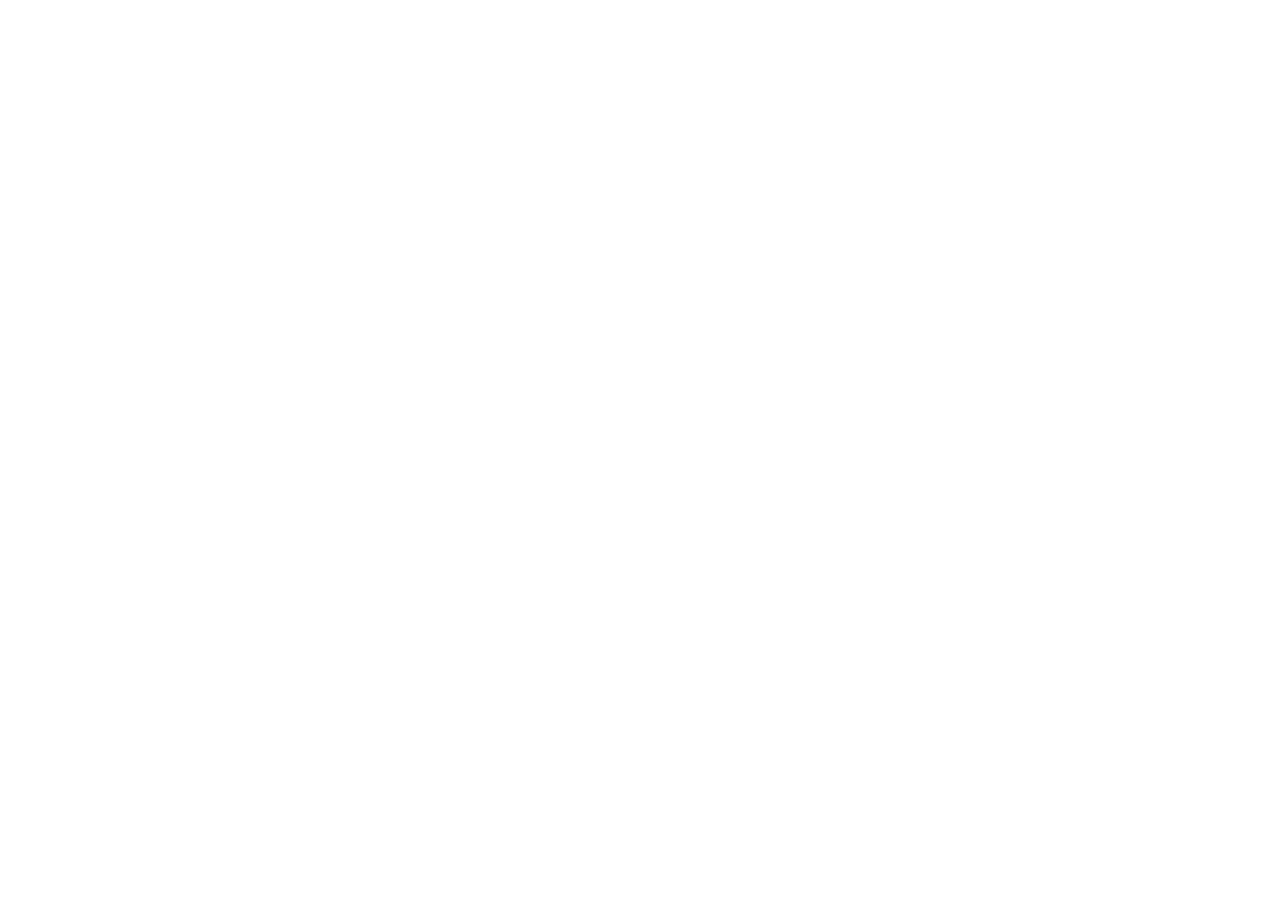
==== index.html @ a909cd36 "Init Project" ====
<!DOCTYPE html>
<html lang="en">
<head>
  <meta charset="UTF-8">
  <meta name="viewport" content="width=device-width, initial-scale=1.0">
  <meta http-equiv="X-UA-Compatible" content="ie=edge">
  <title>Document</title>
</head>
<body>
  
</body>
</html>
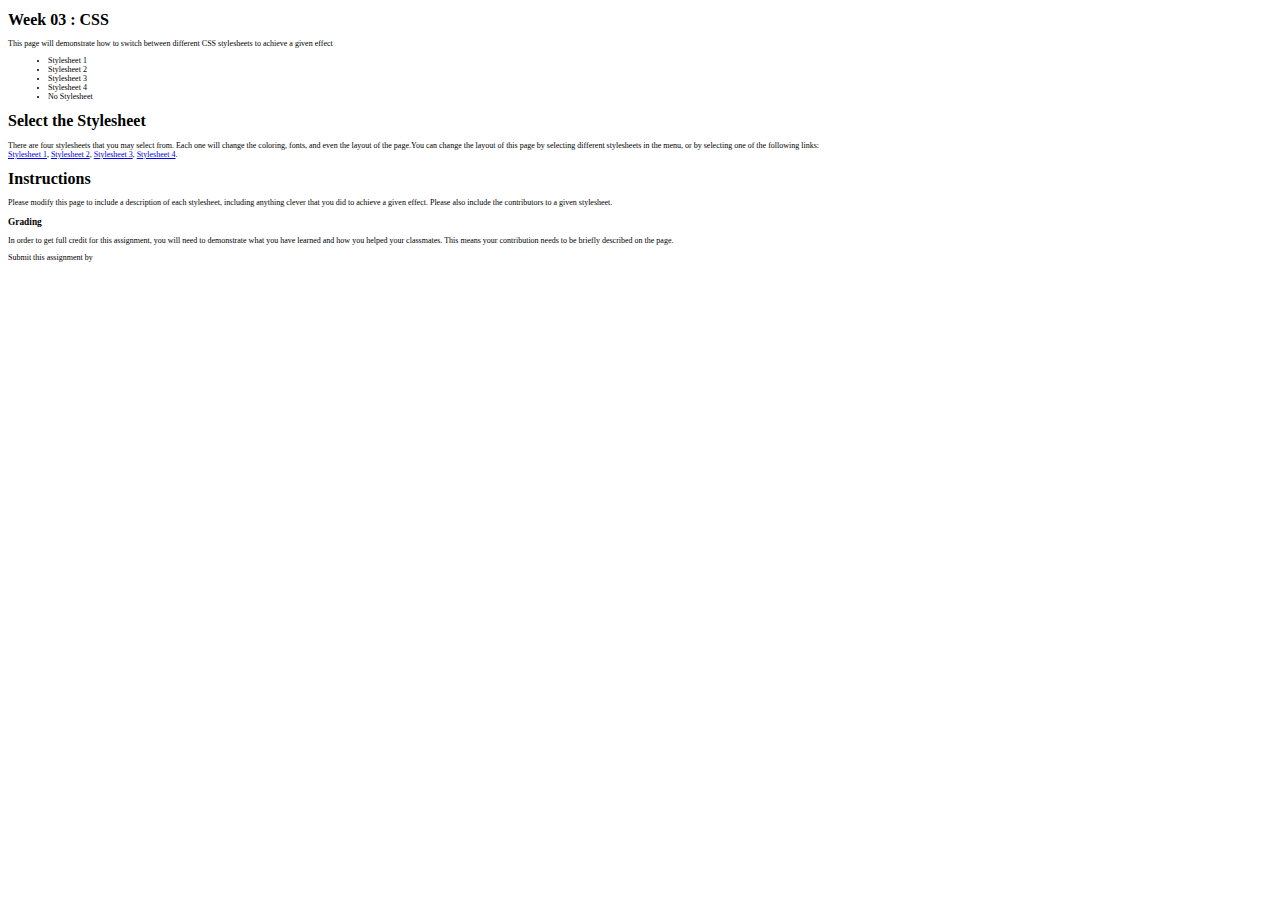
==== commit 75c840f2: "Initial Files" ====
--- a/index.html
+++ b/index.html
@@ -4,9 +4,75 @@
   <meta charset="UTF-8">
   <meta name="viewport" content="width=device-width, initial-scale=1.0">
   <meta http-equiv="X-UA-Compatible" content="ie=edge">
-  <title>Document</title>
+  <title>Week 03 : CSS</title>
+
+  <link rel="stylesheet" href="css/style-1.css">
+  <link rel="stylesheet" href="css/style-2.css">
+  <link rel="stylesheet" href="css/style-3.css">
+  <link rel="stylesheet" href="css/style-4.css">
 </head>
 <body>
-  
+  <div class="document">
+      
+      <div id="title">
+        <h1>Week 03 : CSS</h1>
+        <p>This page will demonstrate how to switch between different CSS stylesheets to achieve a given effect</p>
+      </div> <!--title -->
+
+      <div class="content">
+        <div id="menuBar">
+          <ul id="menuBarList">
+            <li class="menuBarItem" onclick="applyStyle(0)">Stylesheet 1</li>
+            <li class="menuBarItem" onclick="applyStyle(1)">Stylesheet 2</li>
+            <li class="menuBarItem" onclick="applyStyle(2)">Stylesheet 3</li>
+            <li class="menuBarItem" onclick="applyStyle(3)">Stylesheet 4</li>
+            <li class="menuBarItem" onclick="disableStyles()">No Stylesheet</li>
+          </ul>
+        </div> <!-- menuBar -->
+
+        <div id="text">
+          <h1>Select the Stylesheet</h1>
+          <p>There are four stylesheets that you may select from. Each one will change the coloring, fonts, 
+              and even the layout of the page.You can change the layout of this page by selecting different 
+                  stylesheets in the menu, or by selecting one of the following links:<br>
+            <a href="#" onclick="applyStyle(0)">Stylesheet 1</a>,
+            <a href="#" onclick="applyStyle(1)">Stylesheet 2</a>,
+            <a href="#" onclick="applyStyle(2)">Stylesheet 3</a>,
+            <a href="#" onclick="applyStyle(3)">Stylesheet 4</a>.
+          </p>
+          <h1>Instructions</h1>
+          <p>Please modify this page to include a description of each stylesheet, including anything clever that 
+              you did to achieve a given effect. Please also include the contributors to a given stylesheet.</p>
+        </div> <!-- text -->
+
+        <div id="sidebar">
+          <h3>Grading</h3>
+          <p>
+            In order to get full credit for this assignment, you will need to demonstrate what you have learned 
+            and how you helped your classmates. This means your contribution needs to be briefly described on the page.
+          </p>
+        </div> <!--sidebar -->
+
+      </div> <!-- content -->
+
+      <div id="bottom">Submit this assignment by </div>
+      
+    </div> <!-- document -->
+    
+    <script>
+    // DISABLE STYLES: This function turns off the four stylesheets
+    function disableStyles() {
+      document.styleSheets[0].disabled = true;
+      document.styleSheets[1].disabled = true;
+      document.styleSheets[2].disabled = true;
+      document.styleSheets[3].disabled = true;
+    }
+
+    // APPLY STYLES: This function turns off all four stylesheets, then turns one back on
+    function applyStyle(i) {
+      disableStyles();
+      document.styleSheets[i].disabled = false;
+    }
+    </script>
 </body>
 </html>--- a/css/style-1.css
+++ b/css/style-1.css
@@ -0,0 +1 @@
+body { font-size:36px; }--- a/css/style-2.css
+++ b/css/style-2.css
@@ -0,0 +1 @@
+body { font-size:16px; }--- a/css/style-3.css
+++ b/css/style-3.css
@@ -0,0 +1 @@
+body { font-size:12px; }--- a/css/style-4.css
+++ b/css/style-4.css
@@ -0,0 +1 @@
+body { font-size:8px; }